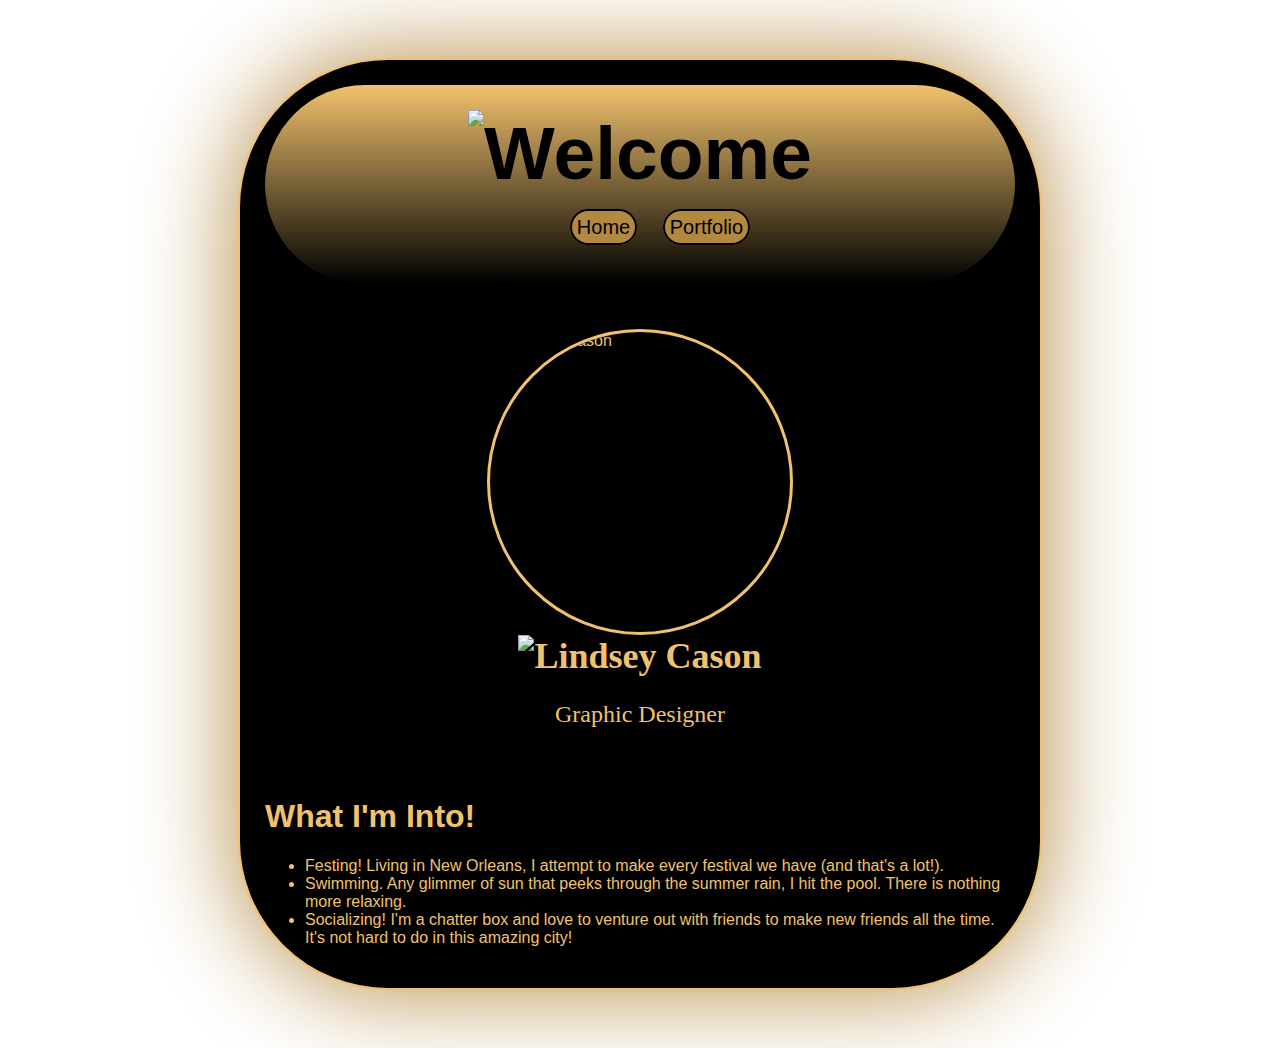
==== index.html @ 8b4256ca "add portfolio.html file" ====
<!DOCTYPE HTML>
<html>
    <head>
        <title>Lindsey's Amazing Website</title>
        <style>
            body {
                background-image: url('https://t4.ftcdn.net/jpg/01/28/77/19/240_F_128771948_ajFqDPMwneh06HCxtW2LWTwQq6GfK73l.jpg');
                /*background:;*/
                color: rgb(241, 194, 109);
                padding: 50px;
                font-family: "Century Gothic", "Helvetica";
    
            }
            header {
                font-size: 1.5em;
                font-weight: bold;
                text-align: center;
            }
            [id=all-contents] {
                max-width: 800px;
                margin: auto;
                background: rgba(0,0,0,1);
                box-shadow: 0px 0px 100px #b28940;
                border: 2px solid transparent;
                border-color: rgba(241, 194, 109, 1);
                border-radius: 150px;
               

                
            }
    
            /* navigation menu */
            nav {
                background: linear-gradient(to bottom, rgba(241,194,109, 1), rgba(241,194,109,0));
                margin: 0 auto;
                margin-bottom: 20px;
                display: center;
                padding: 25px;
                border-radius: 200px;

            }
            nav header {
                display: center;
                color: rgb(0, 0, 0);
                flex: auto;
                font-family: "Century Gothic", "helvetica";
                font-size: 75px;
                
                
            }
            nav ul {
                font-family: "Century Gothic", "Helvetica";
                font-size: 20px;
                color: rgb(0,0,0);
                text-align: center;
            }
            nav li {
                display: inline-block;
                padding: 0 10px;
                
                
            }
            a:hover {
                color: #ffffff;
            }
            nav a {
                text-decoration: none;
                color: #000000;
                border: 2px solid;
                border-radius: 25px;
                background: #b28940;
                padding: 5px;
            }
    
            /* main container area beneath menu */
            main {
                background: rgb(241, 194, 109);
                display: flex;
            }
            [class=sidebar] {
                margin-right: 0px;
                padding: 25px;
                
            }
            [class=sidebar] img {
               /* width: 300px;
                display: block;
                margin: auto;
                border: 10px solid;
                border-color: rgba(241, 194, 109, 1);
                border-radius: 200px;*/
            
            }
            [class=image] img{
                width: 300px;
                display: block;
                margin: auto;
                border: 3px solid;
                border-color: rgba(241, 194, 109, 1);
                border-radius: 200px;
            }
            [class=content] {
                text-align: center;
                color: rgba(241, 194, 109, 1);
                font-family: "Century Gothic";
                font-size: 150%;
                flex: 1;
                padding: 0px;
            }
            [class=interests] {
                /*text-align: center;*/
                color: rgba(241, 194, 109, 1);
                font-family: "Century Gothic", "Helvetica";
                padding: 25px;
            }
            
        </style>
    </head>
    
    <body>
        <div id="all-contents">
            
            <div class="sidebar">
                <nav>
                <header><img src="http://i.imgur.com/OlvR2CM.png" class="no class" alt="Welcome" height="86" width"300"></header>
                <ul>
                    <li><a href="index.html">Home</a></li>
                    <li><a href="portfolio.html">Portfolio</a></li>
                </ul>
            </nav>
            </div>
            <div class ="image">
            <img src="http://bit.ly/LCImage" alt="Lindsey Cason" height="300" width="300">
            </div>
    
                <div class="content">
                    <header><img src="http://i.imgur.com/EcqhfHC.png" class="no class" alt="Lindsey Cason"></a></header>
                    <p>Graphic Designer</p>
                </div>
                
             <section class="interests">
                    <h1>What I'm Into!</h1>
                        <ul>
                            <li>Festing! Living in New Orleans, I attempt to make every festival we have (and that's a lot!).</li>
                            <li>Swimming. Any glimmer of sun that peeks through the summer rain, I hit the pool. There is nothing more relaxing.</li>
                            <li>Socializing! I'm a chatter box and love to venture out with friends to make new friends all the time. It's not hard to do in this amazing city!</li>
                        </ul>
                    </section> 
            
        
            
            
            <main>
             
            </main>
        </div>
    </body>
</html>
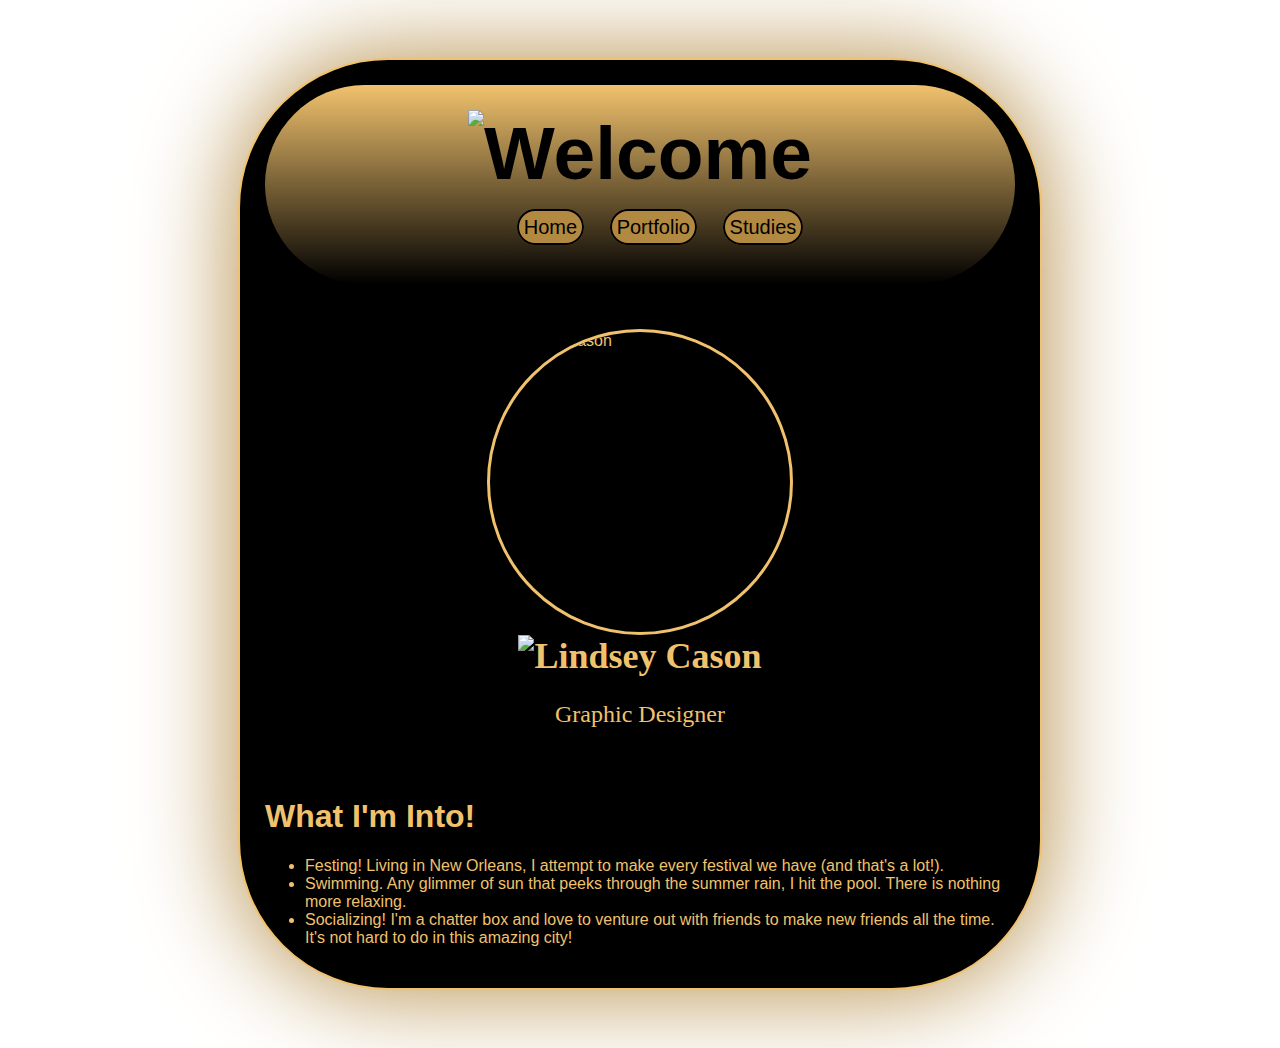
==== commit 355eb185: "Updated Studies Page" ====
--- a/index.html
+++ b/index.html
@@ -126,6 +126,7 @@
                 <ul>
                     <li><a href="index.html">Home</a></li>
                     <li><a href="portfolio.html">Portfolio</a></li>
+                    <li><a href="studies.html">Studies</a></li>
                 </ul>
             </nav>
             </div>
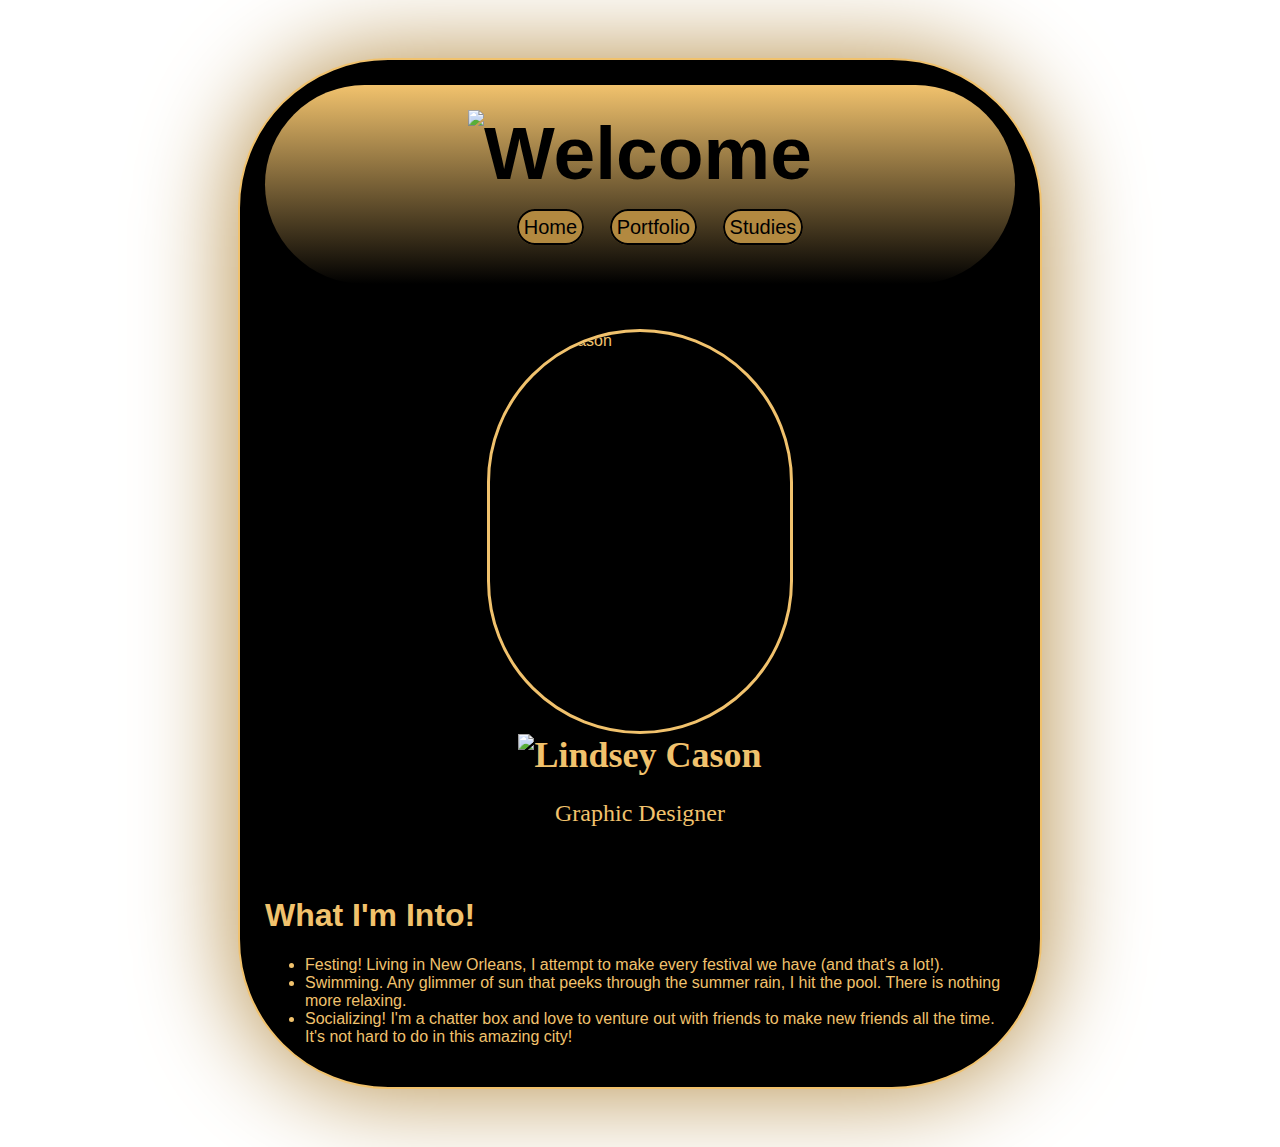
==== commit e5f335ef: "Update index.html" ====
--- a/index.html
+++ b/index.html
@@ -131,7 +131,7 @@
             </nav>
             </div>
             <div class ="image">
-            <img src="http://bit.ly/LCImage" alt="Lindsey Cason" height="300" width="300">
+            <img src="https://i.imgur.com/7jt2q8yl.jpg" alt="Lindsey Cason" height="399" width="300">
             </div>
     
                 <div class="content">
@@ -156,4 +156,4 @@
             </main>
         </div>
     </body>
-</html>+</html>
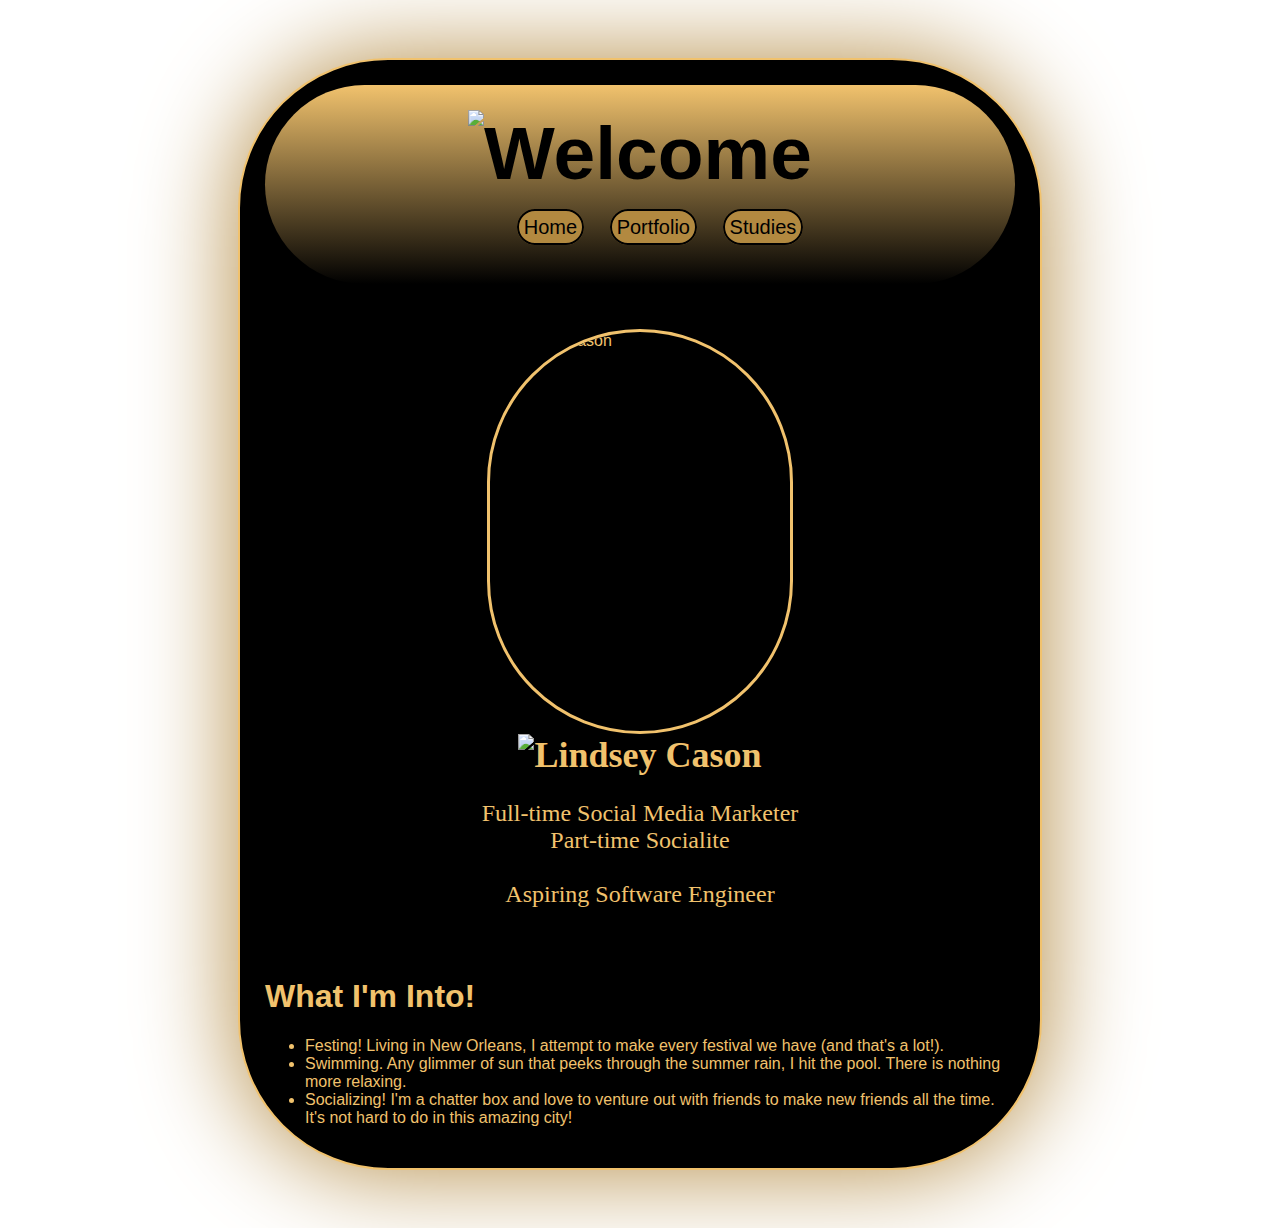
==== commit 4f4ff94a: "Update index.html" ====
--- a/index.html
+++ b/index.html
@@ -136,7 +136,7 @@
     
                 <div class="content">
                     <header><img src="http://i.imgur.com/EcqhfHC.png" class="no class" alt="Lindsey Cason"></a></header>
-                    <p>Graphic Designer</p>
+            <p>Full-time Social Media Marketer<br>Part-time Socialite</br><br>Aspiring Software Engineer</br></p>
                 </div>
                 
              <section class="interests">
